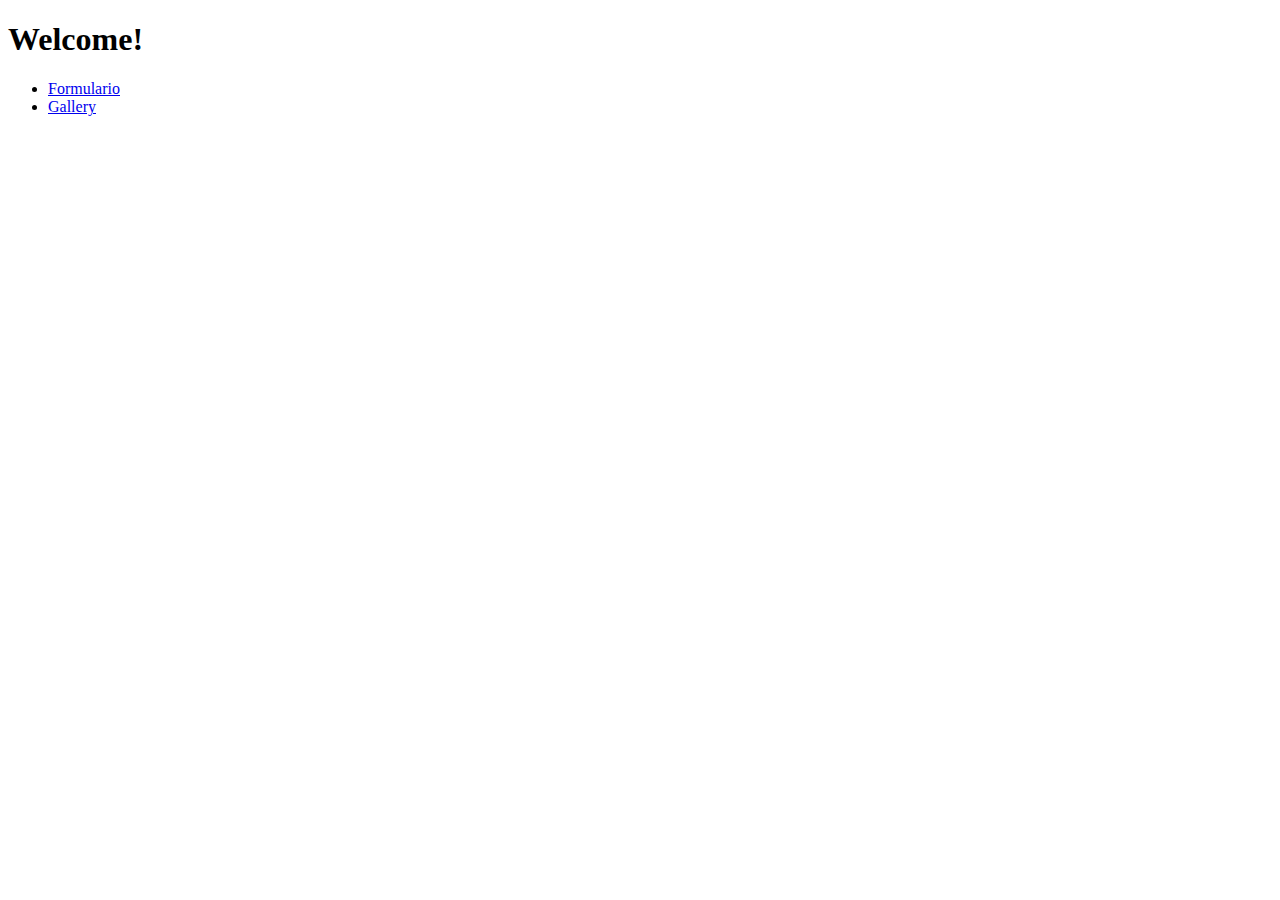
==== html/index.html @ 0e1ac943 "organizacion de carpetas" ====
<!DOCTYPE html>
<html lang="en">
<head>
    <meta charset="UTF-8">
    <meta name="viewport" content="width=device-width, initial-scale=1.0">
    <meta name="author" content="Ailyn">
    <meta name="description" content="Pagina principal">
    <meta name="keywords" content="home page, presentacion">
    <title>Home page</title>
</head>
<body>
    <header>
        <h1>Welcome!</h1>
        <nav>
            <ul>
                <li><a href="./formulario.html">Formulario</a></li>
                <li><a href="galeria.html">Gallery</a></li>

            </ul>
        </nav>
    </header>
</body>
</html>
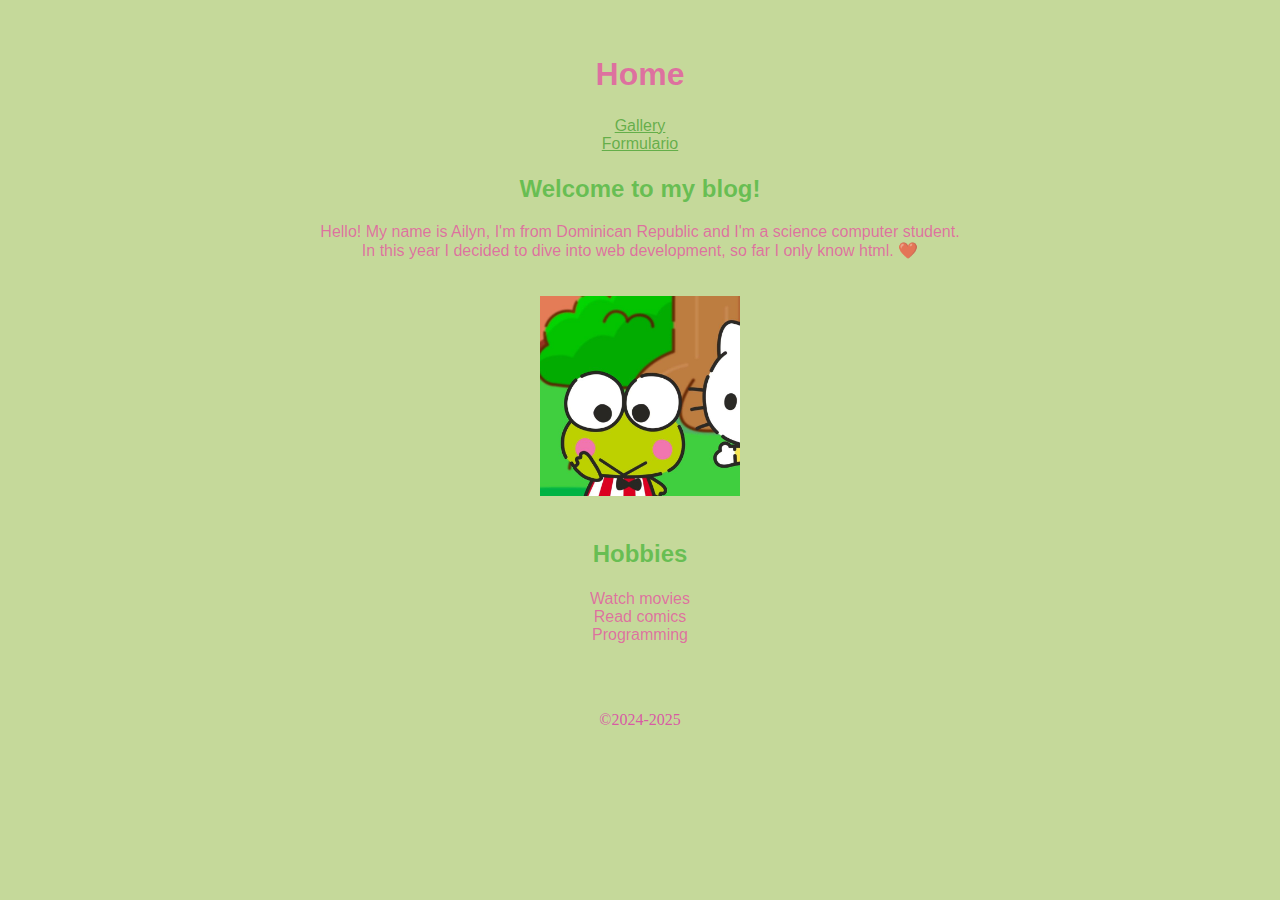
==== commit ee66361d: "Proyecto finalizado" ====
--- a/html/index.html
+++ b/html/index.html
@@ -6,18 +6,47 @@
     <meta name="author" content="Ailyn">
     <meta name="description" content="Pagina principal">
     <meta name="keywords" content="home page, presentacion">
-    <title>Home page</title>
+    <title>Keropi World</title>
+    <link rel="stylesheet" href="../css/estilos.css">
+    <link rel="icon" href="../Icons/home.ico" type="image/x-icon">
 </head>
 <body>
     <header>
-        <h1>Welcome!</h1>
+        <h1>Home</h1>
         <nav>
             <ul>
+                <li><a href="galeria.html">Gallery</a></li>
                 <li><a href="./formulario.html">Formulario</a></li>
-                <li><a href="galeria.html">Gallery</a></li>
 
             </ul>
         </nav>
     </header>
+
+    <main>
+        <section>
+            
+            <h2>Welcome to my blog! </h2>
+            <p>Hello! My name is Ailyn, I'm from Dominican Republic and I'm a science computer student.<br>
+                In this year I decided to dive into web development, so far I only know html. ❤️</p>
+
+                <div>
+                    <img src="../image/Keroppi (3).jpg">
+                </div>
+                <article>
+                    <h2>Hobbies</h2>
+                    <ol>
+                        <li>Watch movies</li>
+                        <li>Read comics</li>
+                        <li>Programming</li>
+
+                    </ol>
+                 </article>
+        </section>
+
+    </main>
+
+    <footer>
+        &copy;2024-2025
+    </footer>
 </body>
 </html>
--- a/css/estilos.css
+++ b/css/estilos.css
@@ -0,0 +1,58 @@
+body{
+
+    background-color: #C5D99A;
+    margin: 20px;
+    padding: 15px;
+    text-align: center;
+}
+
+p, h1{
+
+    font-family:sans-serif;
+    color: #eb3ca2a9;
+}
+
+h2{
+    font-family:sans-serif;
+    color: #38b12fa9;
+
+}
+
+
+ul{
+
+    list-style: none;
+    padding: 2px;
+    margin-top: 15px;
+    font-family: sans-serif;
+    color:#eb3ca2a9 ;
+    
+}
+
+ol{
+    list-style:none;
+    padding: 2px;
+    margin: 5px;
+    font-family: sans-serif;
+    color:#eb3ca2a9 ;
+}
+
+a{
+    color:#34981fa9 ;
+
+}
+
+img{
+
+    width: 200px;
+    height: auto;
+    padding: auto;
+    margin: 20px;
+}
+
+footer{
+
+    color:#db4aa6e4;
+    padding: 15px;
+    margin-top: 50px;
+}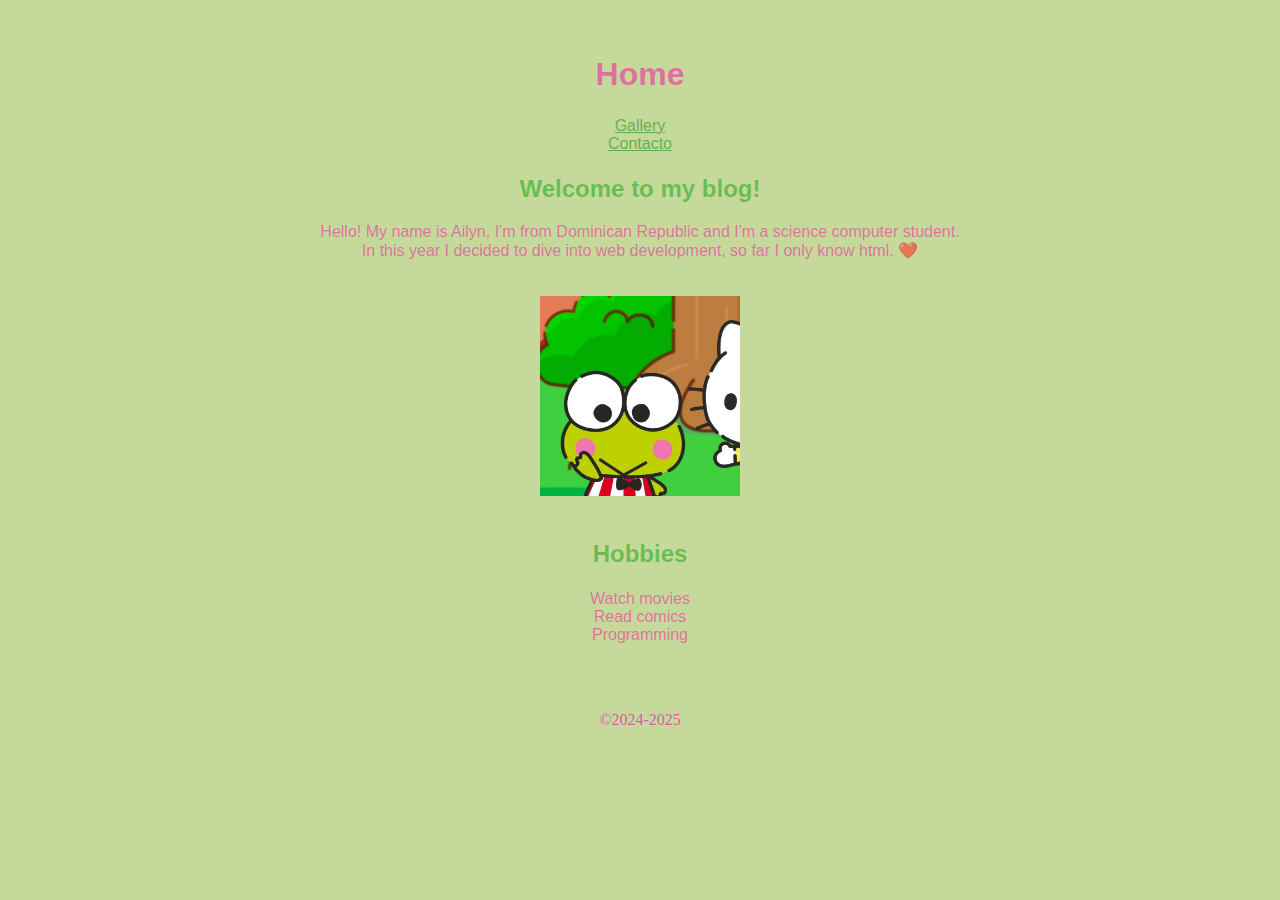
==== commit 6ce4d94d: "Arreglito final" ====
--- a/html/index.html
+++ b/html/index.html
@@ -16,7 +16,7 @@
         <nav>
             <ul>
                 <li><a href="galeria.html">Gallery</a></li>
-                <li><a href="./formulario.html">Formulario</a></li>
+                <li><a href="./formulario.html">Contacto</a></li>
 
             </ul>
         </nav>
@@ -47,6 +47,7 @@
 
     <footer>
         &copy;2024-2025
+        
     </footer>
 </body>
 </html>
